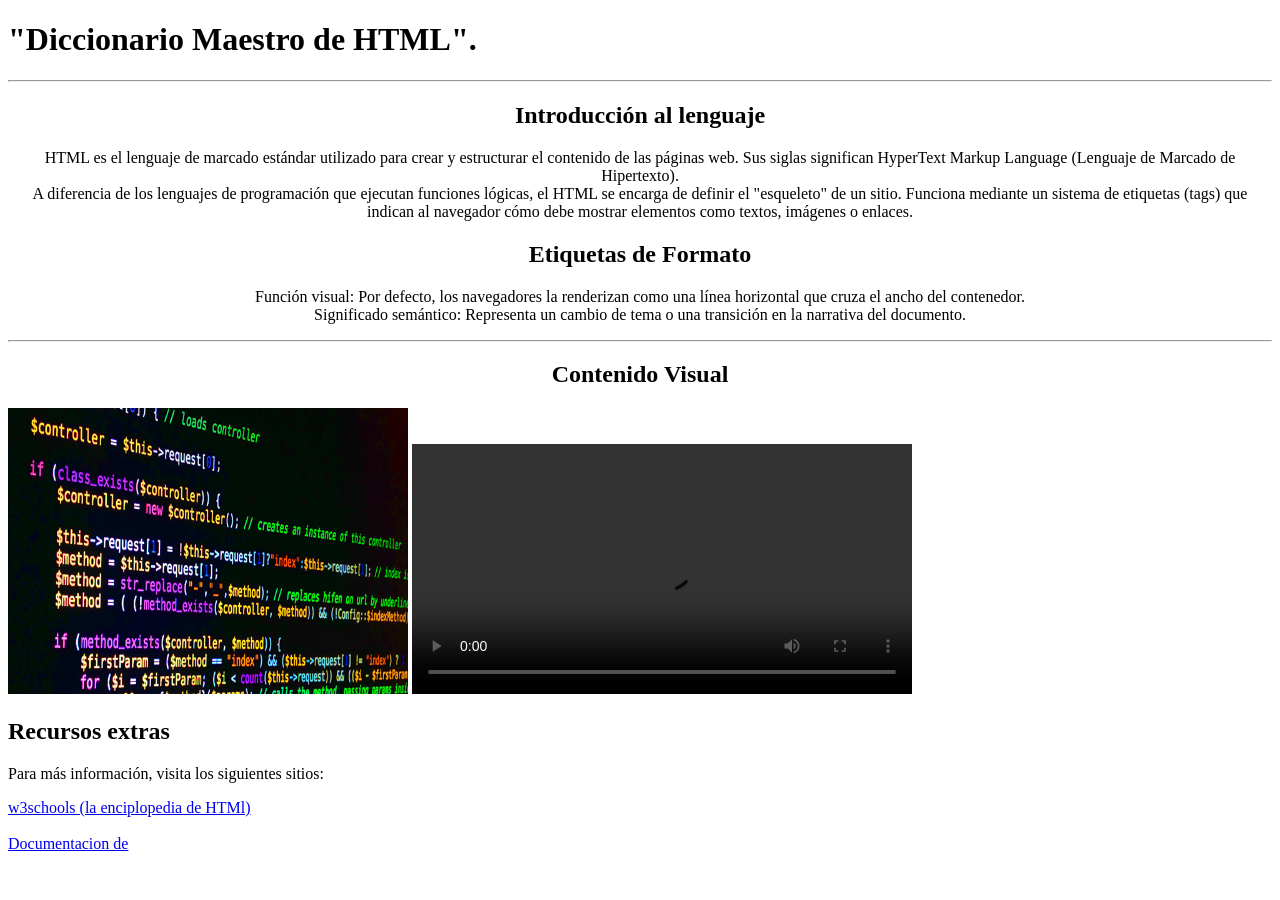
==== 03_tarea_html/index.html @ 887227e7 "tarea lista" ====
<!DOCTYPE html>
<html lang="es">
    <head>
    <meta charset="UTF-8">
    <meta name="viewport" content="width=device-width, initial-scale=1.0">
    <title>practicando html - imgn y videos</title>
    <meta name="author" content="Benja yopo">
    <link rel="stylesheet" href="static/css/style.css">
</head>
<main>
<h1>
    "Diccionario Maestro de HTML".
</h1>
<hr>
<h2 style="text-align: center;">
    Introducción al lenguaje
</h2>
<P style="text-align: center;">HTML es el lenguaje de marcado estándar utilizado para crear y estructurar el contenido de las páginas web. Sus siglas significan HyperText Markup Language (Lenguaje de Marcado de Hipertexto). <br> A diferencia de los lenguajes de programación que ejecutan funciones lógicas, el HTML se encarga de definir el "esqueleto" de un sitio. Funciona mediante un sistema de etiquetas (tags) que indican al navegador cómo debe mostrar elementos como textos, imágenes o enlaces.</P>
<h2 style="text-align: center;">Etiquetas de Formato</h2>
<p style="text-align: center;">Función visual: Por defecto, los navegadores la renderizan como una línea horizontal que cruza el ancho del contenedor.
 <br> Significado semántico: Representa un cambio de tema o una transición en la narrativa del documento.</p>
<hr>
</main>
<h2 style="text-align: center;">
    Contenido Visual
</h2>
<img src="static/images/imagen1.jpg" alt="primera imagen" width="400">
<video width="500" controls>
    <source src="static/videos/¿Qué es Programar y para qué sirve - Maestro de la Computación (1080p, h264).mp4">
</video>
<h2>Recursos extras</h2>
<p>Para más información, visita los siguientes sitios:</p>
<a href="https://www.w3schools.com/" target="_blank">w3schools (la enciplopedia de HTMl)</a>
    <br><br>
    <a href="https://developer.mozilla.org/es/"> Documentacion de </a>
 </html>
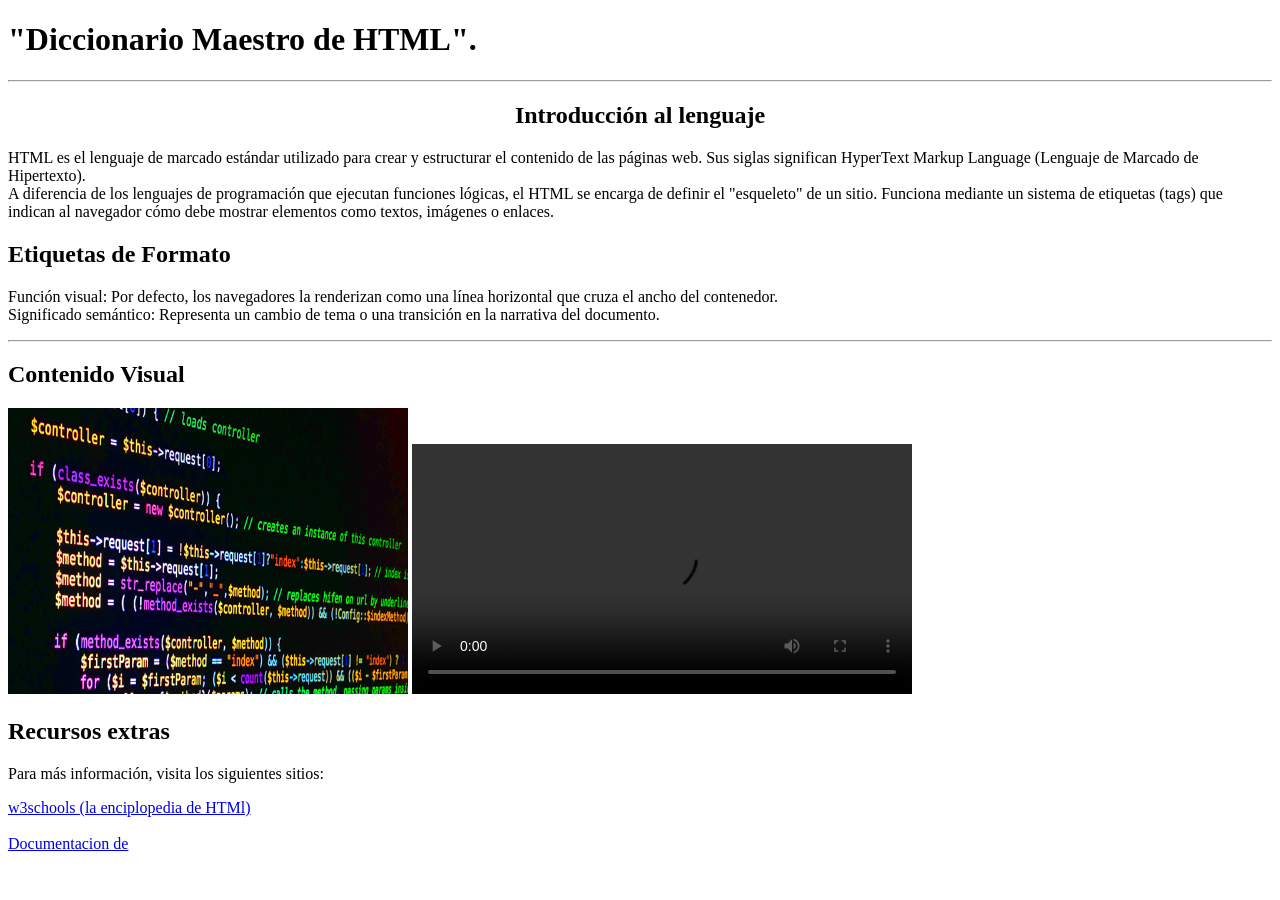
==== commit 9b22af63: "tarea" ====
--- a/03_tarea_html/index.html
+++ b/03_tarea_html/index.html
@@ -15,13 +15,13 @@
 <h2 style="text-align: center;">
     Introducción al lenguaje
 </h2>
-<P style="text-align: center;">HTML es el lenguaje de marcado estándar utilizado para crear y estructurar el contenido de las páginas web. Sus siglas significan HyperText Markup Language (Lenguaje de Marcado de Hipertexto). <br> A diferencia de los lenguajes de programación que ejecutan funciones lógicas, el HTML se encarga de definir el "esqueleto" de un sitio. Funciona mediante un sistema de etiquetas (tags) que indican al navegador cómo debe mostrar elementos como textos, imágenes o enlaces.</P>
-<h2 style="text-align: center;">Etiquetas de Formato</h2>
-<p style="text-align: center;">Función visual: Por defecto, los navegadores la renderizan como una línea horizontal que cruza el ancho del contenedor.
+<P>HTML es el lenguaje de marcado estándar utilizado para crear y estructurar el contenido de las páginas web. Sus siglas significan HyperText Markup Language (Lenguaje de Marcado de Hipertexto). <br> A diferencia de los lenguajes de programación que ejecutan funciones lógicas, el HTML se encarga de definir el "esqueleto" de un sitio. Funciona mediante un sistema de etiquetas (tags) que indican al navegador cómo debe mostrar elementos como textos, imágenes o enlaces.</P>
+<h2>Etiquetas de Formato</h2>
+<p>Función visual: Por defecto, los navegadores la renderizan como una línea horizontal que cruza el ancho del contenedor.
  <br> Significado semántico: Representa un cambio de tema o una transición en la narrativa del documento.</p>
 <hr>
 </main>
-<h2 style="text-align: center;">
+<h2>
     Contenido Visual
 </h2>
 <img src="static/images/imagen1.jpg" alt="primera imagen" width="400">
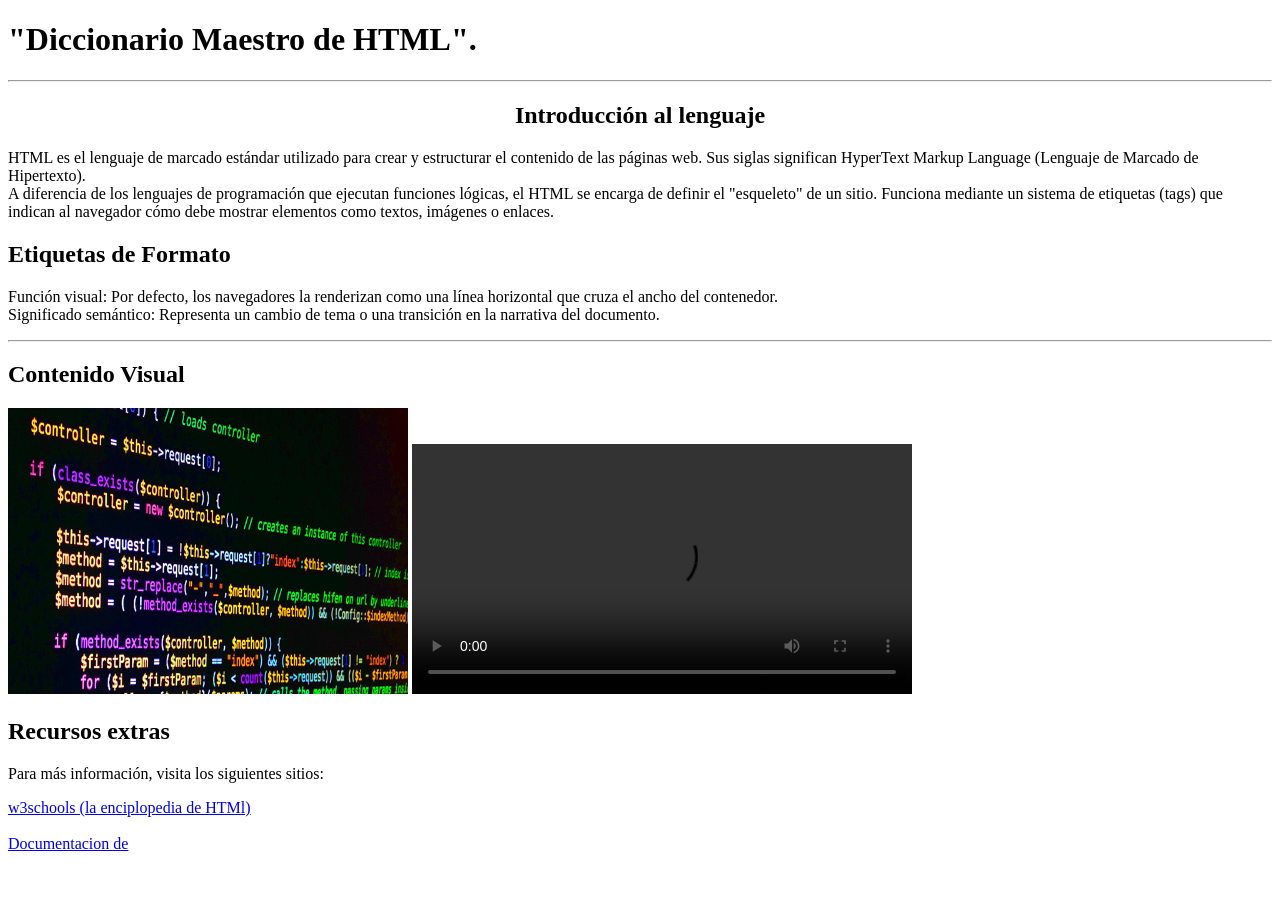
==== commit 822de26c: "ok" ====
--- a/03_tarea_html/index.html
+++ b/03_tarea_html/index.html
@@ -1,5 +1,6 @@
 <!DOCTYPE html>
 <html lang="es">
+    <header>
     <head>
     <meta charset="UTF-8">
     <meta name="viewport" content="width=device-width, initial-scale=1.0">
@@ -7,6 +8,7 @@
     <meta name="author" content="Benja yopo">
     <link rel="stylesheet" href="static/css/style.css">
 </head>
+</header>
 <main>
 <h1>
     "Diccionario Maestro de HTML".
